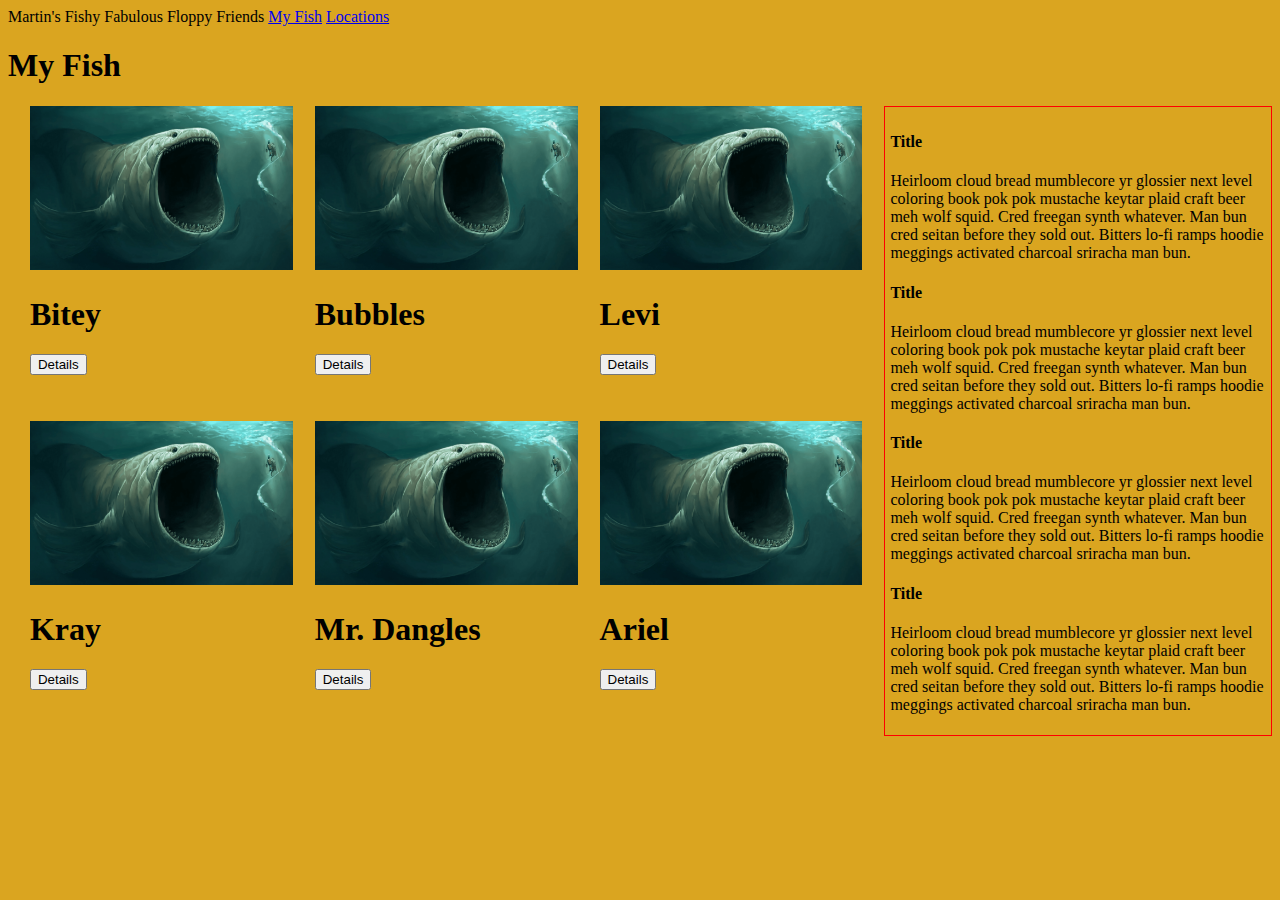
==== index.html @ 53a4d646 "added moveable borders" ====
<!DOCTYPE html>
<html lang="en">

<head>
  <meta charset="UTF-8">
  <meta name="viewport" content="width=device-width, initial-scale=1.0">
  <meta http-equiv="X-UA-Compatible" content="ie=edge">
  <link rel="stylesheet" href="styles/main/main.css">
  <title>Document</title>
</head>

<body>
  <nav>
    <span>
      Martin's Fishy Fabulous Floppy Friends
    </span>
    <a href="/">My Fish</a>
    <a href="locations.html">Locations</a>
  </nav>
  <main>
    <h1>My Fish</h1>
    <div class="content">
      <!-- Our collection of fish -->
      <article class="fishies">
        <section class="fishies__card">
          <div>
            <img src="styles/pictures/water monster.png" alt="pic of a fish">
          </div>
          <h1>Bitey</h1>
          <div>
            <button id="button--bitey">Details

            </button>
          </div>
          <dialog class="dialog--fish" id="details--bitey">
            <div>Species: Pirahana</div>
            <div>Location: Amazon</div>
            <div>Length: 2ft</div>
            <div>Food: people</div>

            <button class="button--close" id="close-bitey">Close Dialog</button>

          </dialog>

        </section>
        <section class="fishies__card">
          <header>
            <img src="styles/pictures/water monster.png" alt="pic of a fish">

          </header>
          <h1>Bubbles</h1>
          <div>
            <button id="button--Bubbles">Details
            </button>
          </div>
          <dialog class="dialog--fish" id="details--Bubbles">
            <div>Species: Goldfish</div>
            <div>Location: the pond</div>
            <div>Length: 3inc</div>
            <div>Food: souls</div>

            <button class="button--close" id="close-Bubbles">Close Dialog</button>
          </dialog>

        </section>
        <section class="fishies__card">
          <header>
            <img src="styles/pictures/water monster.png" alt="pic of a fish">

          </header>
          <h1>Levi</h1>
          <div>
            <button id="button--Levi">Details
            </button>
          </div>
          <dialog class="dialog--fish" id="details--Levi">
            <div>Species: Sea Monster</div>
            <div>Location: Dead Man's Cove</div>
            <div>Length: 200ft</div>
            <div>Food: everything</div>

            <button class="button--close" id="close-Levi">Close Dialog</button>
          </dialog>

        </section>
        <section class="fishies__card">
          <header>
            <img src="styles/pictures/water monster.png" alt="pic of a fish">

          </header>
          <h1>Kray</h1>
          <div>
            <button id="button--Kray">Details
            </button>
          </div>
          <dialog class="dialog--fish" id="details--Kray">
            <div>Species: Giant Squid</div>
            <div>Location: Draven's Deep</div>
            <div>Length: 100ft</div>
            <div>Food: everything</div>

            <button class="button--close" id="close-Kray">Close Dialog</button>
          </dialog>

        </section>
        <section class="fishies__card">
          <header>
            <img src="styles/pictures/water monster.png" alt="pic of a fish">

          </header>
          <h1>Mr. Dangles</h1>
          <div>
            <button id="button--Dangles">Details
            </button>
          </div>
          <dialog class="dialog--fish" id="details--Dangles">
            <div>Species: Anglar Fish</div>
            <div>Location: Marina Trench</div>
            <div>Length: 5ft</div>
            <div>Food: Fish and Mammals</div>

            <button class="button--close" id="close-Mr Angles">Close Dialog</button>
          </dialog>

        </section>
        <section class="fishies__card">
          <header>
            <img src="styles/pictures/water monster.png" alt="pic of a fish">

          </header>
          <h1>Ariel</h1>
          <div>
            <button id="button--Ariel">Details
            </button>
          </div>
          <dialog class="dialog--fish" id="details--Ariel">
            <div>Species: Mermaid</div>
            <div>Location: Caribbean</div>
            <div>Length: 5ft</div>
            <div>Food: Men</div>

            <button class="button--close" id="close-Ariel">Close Dialog</button>
          </dialog>

        </section>
      </article>

      <!-- Sidebar of tank tips -->
      <aside>
        <div class="tip">
          <h4>Title</h4>
          <!-- description -->
          <p>Heirloom cloud bread mumblecore yr glossier next level coloring book pok pok mustache keytar plaid craft
            beer meh wolf squid. Cred freegan synth whatever. Man bun cred seitan before they sold out. Bitters lo-fi
            ramps hoodie meggings activated charcoal sriracha man bun.</p>
        </div>
        <div class="tip">
          <h4>Title</h4>
          <!-- description -->
          <p>Heirloom cloud bread mumblecore yr glossier next level coloring book pok pok mustache keytar plaid craft
            beer meh wolf squid. Cred freegan synth whatever. Man bun cred seitan before they sold out. Bitters lo-fi
            ramps hoodie meggings activated charcoal sriracha man bun.</p>
        </div>
        <div class="tip">
          <h4>Title</h4>
          <!-- description -->
          <p>Heirloom cloud bread mumblecore yr glossier next level coloring book pok pok mustache keytar plaid craft
            beer meh wolf squid. Cred freegan synth whatever. Man bun cred seitan before they sold out. Bitters lo-fi
            ramps hoodie meggings activated charcoal sriracha man bun.</p>
        </div>
        <div class="tip">
          <h4>Title</h4>
          <!-- description -->
          <p>Heirloom cloud bread mumblecore yr glossier next level coloring book pok pok mustache keytar plaid craft
            beer meh wolf squid. Cred freegan synth whatever. Man bun cred seitan before they sold out. Bitters lo-fi
            ramps hoodie meggings activated charcoal sriracha man bun.</p>
        </div>
      </aside>
    </div>
  </main>
  <script type="module" src="scripts/main.js"></script>
  <script type="module" src="scripts/TipsBorder.js"></script>
</body>

</html>
---- styles/main/main.css ----
body {
  background-color: goldenrod;
}

.content{
  display: flex;
}

img {
  max-width: 100%;
}

.fishies {
  display: flex;
  flex-wrap: wrap;
  width: 70%;
  justify-content: space-evenly;
}

.fishies__card {
  flex-basis: 30%;
}

aside{
  width: 30%;
  border: 1px solid red;
  padding: 5px;
}

.places {display: flex;
justify-content: space-evenly;}
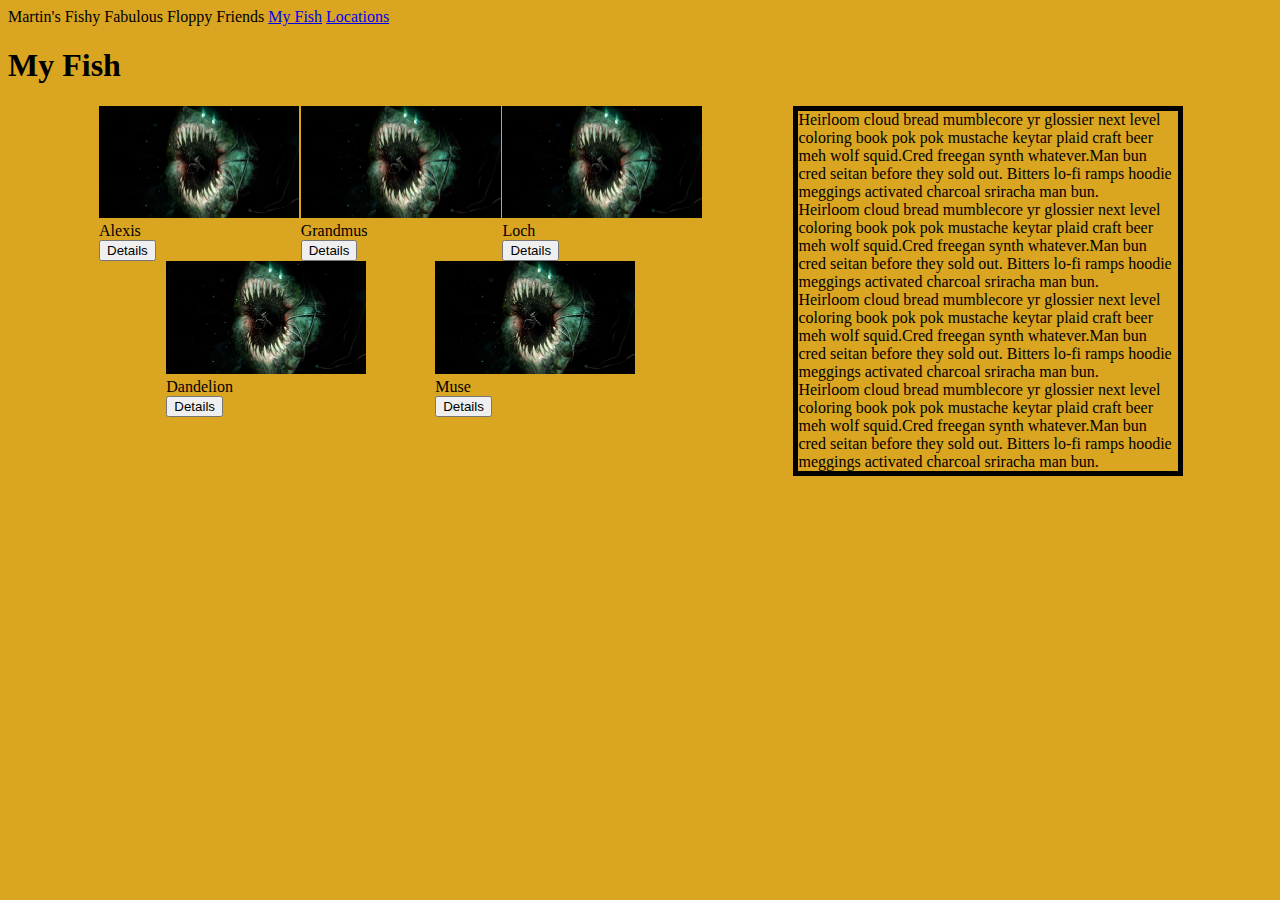
==== commit 2206361c: "Martins Aquarium update" ====
--- a/index.html
+++ b/index.html
@@ -21,165 +21,15 @@
     <h1>My Fish</h1>
     <div class="content">
       <!-- Our collection of fish -->
-      <article class="fishies">
-        <section class="fishies__card">
-          <div>
-            <img src="styles/pictures/water monster.png" alt="pic of a fish">
-          </div>
-          <h1>Bitey</h1>
-          <div>
-            <button id="button--bitey">Details
-
-            </button>
-          </div>
-          <dialog class="dialog--fish" id="details--bitey">
-            <div>Species: Pirahana</div>
-            <div>Location: Amazon</div>
-            <div>Length: 2ft</div>
-            <div>Food: people</div>
-
-            <button class="button--close" id="close-bitey">Close Dialog</button>
-
-          </dialog>
-
-        </section>
-        <section class="fishies__card">
-          <header>
-            <img src="styles/pictures/water monster.png" alt="pic of a fish">
-
-          </header>
-          <h1>Bubbles</h1>
-          <div>
-            <button id="button--Bubbles">Details
-            </button>
-          </div>
-          <dialog class="dialog--fish" id="details--Bubbles">
-            <div>Species: Goldfish</div>
-            <div>Location: the pond</div>
-            <div>Length: 3inc</div>
-            <div>Food: souls</div>
-
-            <button class="button--close" id="close-Bubbles">Close Dialog</button>
-          </dialog>
-
-        </section>
-        <section class="fishies__card">
-          <header>
-            <img src="styles/pictures/water monster.png" alt="pic of a fish">
-
-          </header>
-          <h1>Levi</h1>
-          <div>
-            <button id="button--Levi">Details
-            </button>
-          </div>
-          <dialog class="dialog--fish" id="details--Levi">
-            <div>Species: Sea Monster</div>
-            <div>Location: Dead Man's Cove</div>
-            <div>Length: 200ft</div>
-            <div>Food: everything</div>
-
-            <button class="button--close" id="close-Levi">Close Dialog</button>
-          </dialog>
-
-        </section>
-        <section class="fishies__card">
-          <header>
-            <img src="styles/pictures/water monster.png" alt="pic of a fish">
-
-          </header>
-          <h1>Kray</h1>
-          <div>
-            <button id="button--Kray">Details
-            </button>
-          </div>
-          <dialog class="dialog--fish" id="details--Kray">
-            <div>Species: Giant Squid</div>
-            <div>Location: Draven's Deep</div>
-            <div>Length: 100ft</div>
-            <div>Food: everything</div>
-
-            <button class="button--close" id="close-Kray">Close Dialog</button>
-          </dialog>
-
-        </section>
-        <section class="fishies__card">
-          <header>
-            <img src="styles/pictures/water monster.png" alt="pic of a fish">
-
-          </header>
-          <h1>Mr. Dangles</h1>
-          <div>
-            <button id="button--Dangles">Details
-            </button>
-          </div>
-          <dialog class="dialog--fish" id="details--Dangles">
-            <div>Species: Anglar Fish</div>
-            <div>Location: Marina Trench</div>
-            <div>Length: 5ft</div>
-            <div>Food: Fish and Mammals</div>
-
-            <button class="button--close" id="close-Mr Angles">Close Dialog</button>
-          </dialog>
-
-        </section>
-        <section class="fishies__card">
-          <header>
-            <img src="styles/pictures/water monster.png" alt="pic of a fish">
-
-          </header>
-          <h1>Ariel</h1>
-          <div>
-            <button id="button--Ariel">Details
-            </button>
-          </div>
-          <dialog class="dialog--fish" id="details--Ariel">
-            <div>Species: Mermaid</div>
-            <div>Location: Caribbean</div>
-            <div>Length: 5ft</div>
-            <div>Food: Men</div>
-
-            <button class="button--close" id="close-Ariel">Close Dialog</button>
-          </dialog>
-
-        </section>
-      </article>
+      <article class="fishList"></article>
 
       <!-- Sidebar of tank tips -->
-      <aside>
-        <div class="tip">
-          <h4>Title</h4>
-          <!-- description -->
-          <p>Heirloom cloud bread mumblecore yr glossier next level coloring book pok pok mustache keytar plaid craft
-            beer meh wolf squid. Cred freegan synth whatever. Man bun cred seitan before they sold out. Bitters lo-fi
-            ramps hoodie meggings activated charcoal sriracha man bun.</p>
-        </div>
-        <div class="tip">
-          <h4>Title</h4>
-          <!-- description -->
-          <p>Heirloom cloud bread mumblecore yr glossier next level coloring book pok pok mustache keytar plaid craft
-            beer meh wolf squid. Cred freegan synth whatever. Man bun cred seitan before they sold out. Bitters lo-fi
-            ramps hoodie meggings activated charcoal sriracha man bun.</p>
-        </div>
-        <div class="tip">
-          <h4>Title</h4>
-          <!-- description -->
-          <p>Heirloom cloud bread mumblecore yr glossier next level coloring book pok pok mustache keytar plaid craft
-            beer meh wolf squid. Cred freegan synth whatever. Man bun cred seitan before they sold out. Bitters lo-fi
-            ramps hoodie meggings activated charcoal sriracha man bun.</p>
-        </div>
-        <div class="tip">
-          <h4>Title</h4>
-          <!-- description -->
-          <p>Heirloom cloud bread mumblecore yr glossier next level coloring book pok pok mustache keytar plaid craft
-            beer meh wolf squid. Cred freegan synth whatever. Man bun cred seitan before they sold out. Bitters lo-fi
-            ramps hoodie meggings activated charcoal sriracha man bun.</p>
-        </div>
-      </aside>
+    <aside class= "martinTips"></aside>
     </div>
   </main>
   <script type="module" src="scripts/main.js"></script>
-  <script type="module" src="scripts/TipsBorder.js"></script>
+  
+  
 </body>
 
 </html>--- a/styles/main/main.css
+++ b/styles/main/main.css
@@ -2,30 +2,45 @@
   background-color: goldenrod;
 }
 
-.content{
-  display: flex;
+  
+.fishListSection {
+display: flex;
+  flex-wrap: wrap;
+  flex-direction: row;
+  justify-content: space-evenly;
+  
+  
 }
 
-img {
-  max-width: 100%;
+.fishList {flex-basis: 48%;
+
 }
 
-.fishies {
-  display: flex;
-  flex-wrap: wrap;
-  width: 70%;
-  justify-content: space-evenly;
+
+
+.fish { 
+  flex-basis: 26%;
+
 }
 
-.fishies__card {
-  flex-basis: 30%;
+
+.fish__image {
+  width: 200px;
+
 }
+
 
 aside{
   width: 30%;
-  border: 1px solid red;
-  padding: 5px;
+  border: 5px solid black;
+  padding: px;
 }
 
-.places {display: flex;
-justify-content: space-evenly;}
+.content {
+  display: flex;
+  flex-wrap: wrap;
+  justify-content: space-evenly;
+  flex-direction: row;
+  
+
+}
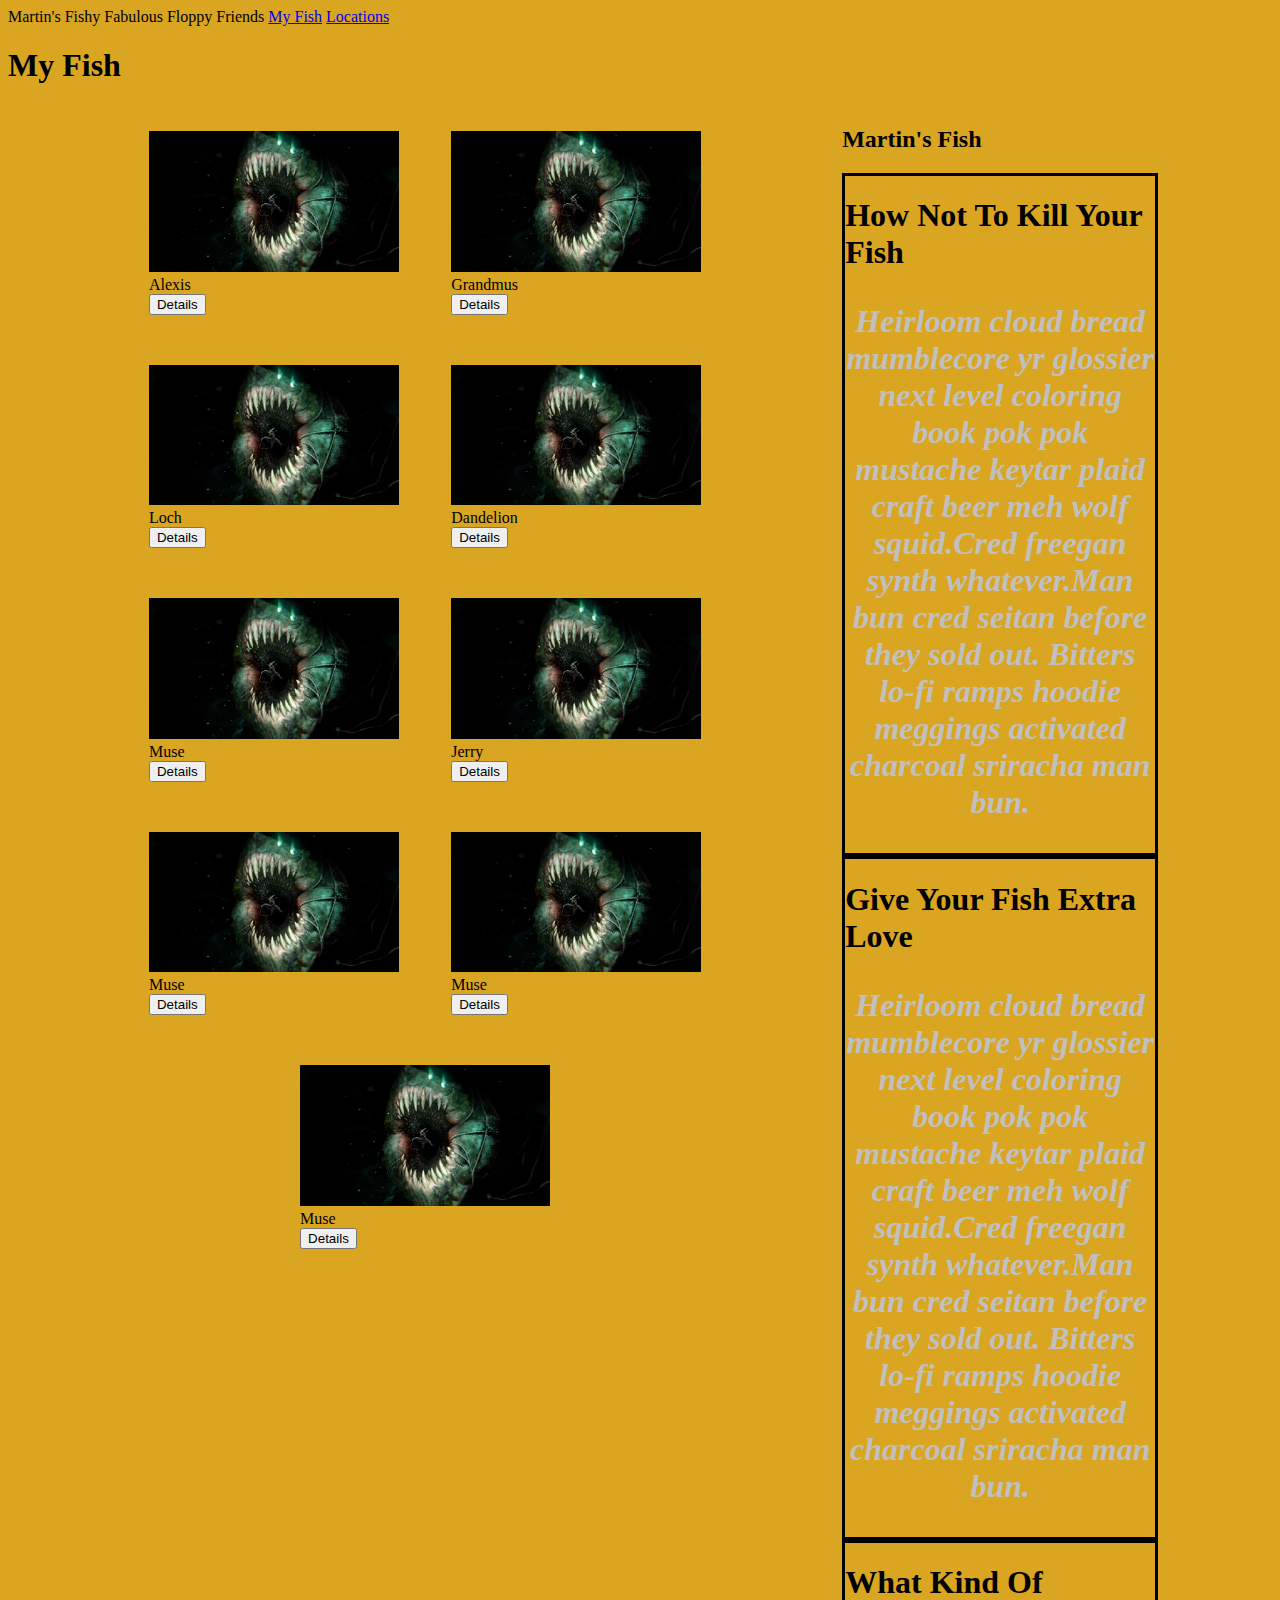
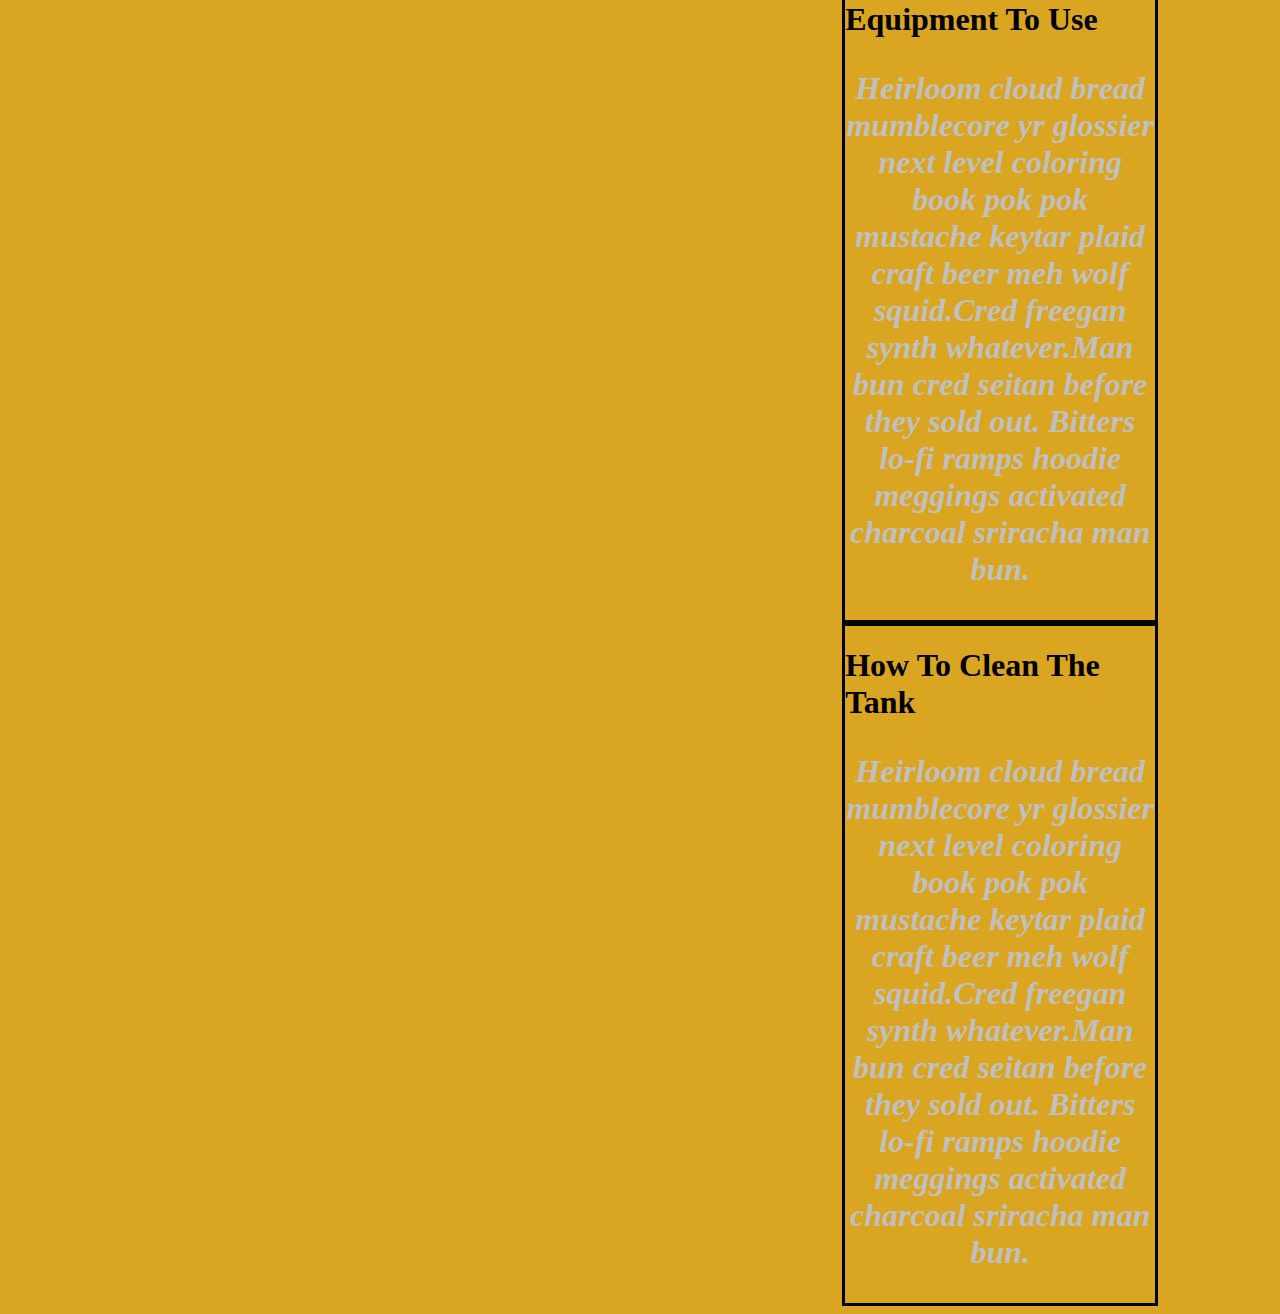
==== commit d47e6849: "MA Update 11/26" ====
--- a/index.html
+++ b/index.html
@@ -24,8 +24,23 @@
       <article class="fishList"></article>
 
       <!-- Sidebar of tank tips -->
-    <aside class= "martinTips"></aside>
-    </div>
+     
+      <aside class= "martinTips">
+          <h2>Martin's Fish</h2>
+          <section class="fishTips">
+
+
+          </section>
+
+
+
+
+    </aside>
+
+   
+      
+      
+    
   </main>
   <script type="module" src="scripts/main.js"></script>
   
--- a/styles/main/main.css
+++ b/styles/main/main.css
@@ -13,27 +13,31 @@
 }
 
 .fishList {flex-basis: 48%;
+  justify-content: space-evenly;
 
 }
 
 
 
+
+
 .fish { 
   flex-basis: 26%;
+  padding: 25px;
 
 }
 
 
 .fish__image {
-  width: 200px;
+  width: 250px;
 
 }
 
 
-aside{
-  width: 30%;
-  border: 5px solid black;
-  padding: px;
+aside {
+  width: 25%;
+  border: px solid black;
+  
 }
 
 .content {
@@ -44,3 +48,19 @@
   
 
 }
+
+.tip { 
+  padding: 10xp;
+  border: solid;
+  
+  
+}
+
+.tipTips {
+  color: silver;
+  
+  font-style: italic;
+  text-align: center;
+  
+
+}